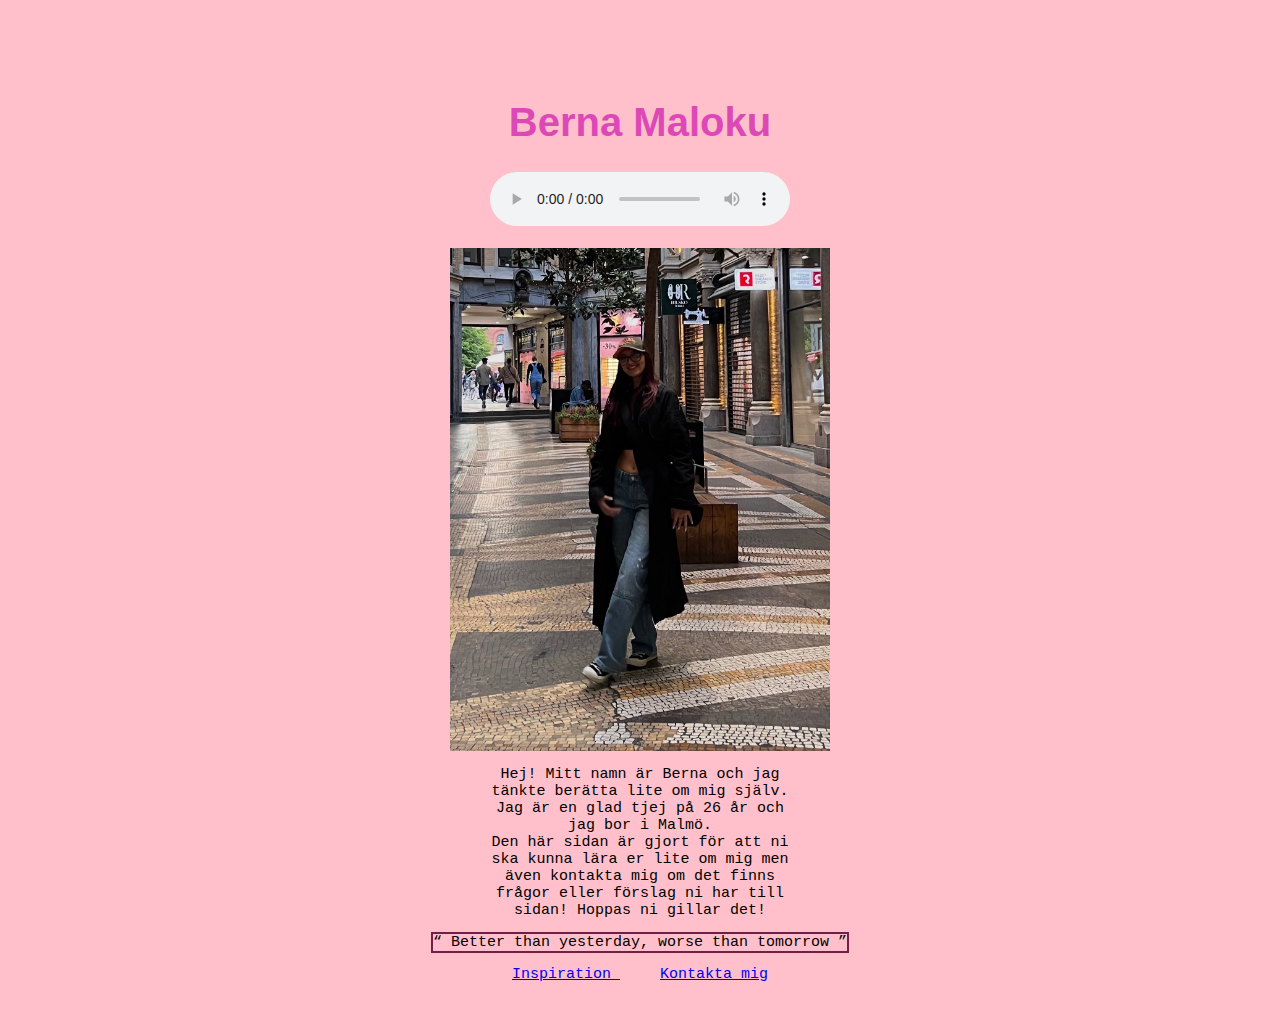
==== index.html @ b3c26b75 "All files uploaded" ====
<!DOCTYPE html>
<html lang="en">
  <head>
    <meta charset="UTF-8" />
    <meta http-equiv="X-UA-Compatible" content="IE=edge" />
    <meta name="viewport" content="width=device-width, initial-scale=1.0" />
    <title>Miniprojekt 1</title>
    <link rel="stylesheet" href="CSS/style.css" />
  </head>
  <body>
    <h1 class="mellanrum">Berna Maloku</h1>
    <audio controls play>
      <source src="Song/Song.mp3" />
    </audio>
    <br />
    <br />
    <img
      src="pic/bernam.JPG"
      alt="picture of myself"
      width="400"
      class="center"
    />

    <p class="blocktext">
      Hej! Mitt namn är Berna och jag tänkte berätta lite om mig själv. Jag är
      en glad tjej på 26 år och jag bor i Malmö. <br />
      Den här sidan är gjort för att ni ska kunna lära er lite om mig men även
      kontakta mig om det finns frågor eller förslag ni har till sidan! Hoppas
      ni gillar det!
    </p>

    <q> Better than yesterday, worse than tomorrow </q>
    <p>
      <a class="navlinks" href="/Html/link1.html"> Inspiration </a>

      <a class="navlinks" href="/Html/link2.html"> Kontakta mig</a>
    </p>
  </body>
</html>
---- CSS/style.css ----
h1 {
  text-align: center;
  color: rgb(220, 73, 183);
  font-family: Arial, Helvetica, sans-serif;
  font-size: 40px;
}
q {
  border: rgb(115, 29, 72) 2px solid;
}

h3 {
  color: rgb(103, 30, 91);
  font-size: larger;
}

body {
  background-color: pink;
}
* {
  text-align: center;
  text-overflow: ellipsis;
  font-family: monospace;
  font-size: 15px;
}

.blocktext {
  margin-left: auto;
  margin-right: auto;
  width: 20em;
}

.center {
  display: block;
  margin-left: auto;
  margin-right: auto;
  width: 30%;
}

a:hover {
  background-color: white;
}

.navlinks {
  margin-left: 20px;
  margin-right: 20px;
}

.mellanrum {
  margin-top: 100px;
}

.space {
  padding-top: 80px;
}

.button {
  margin-top: 20px;
}
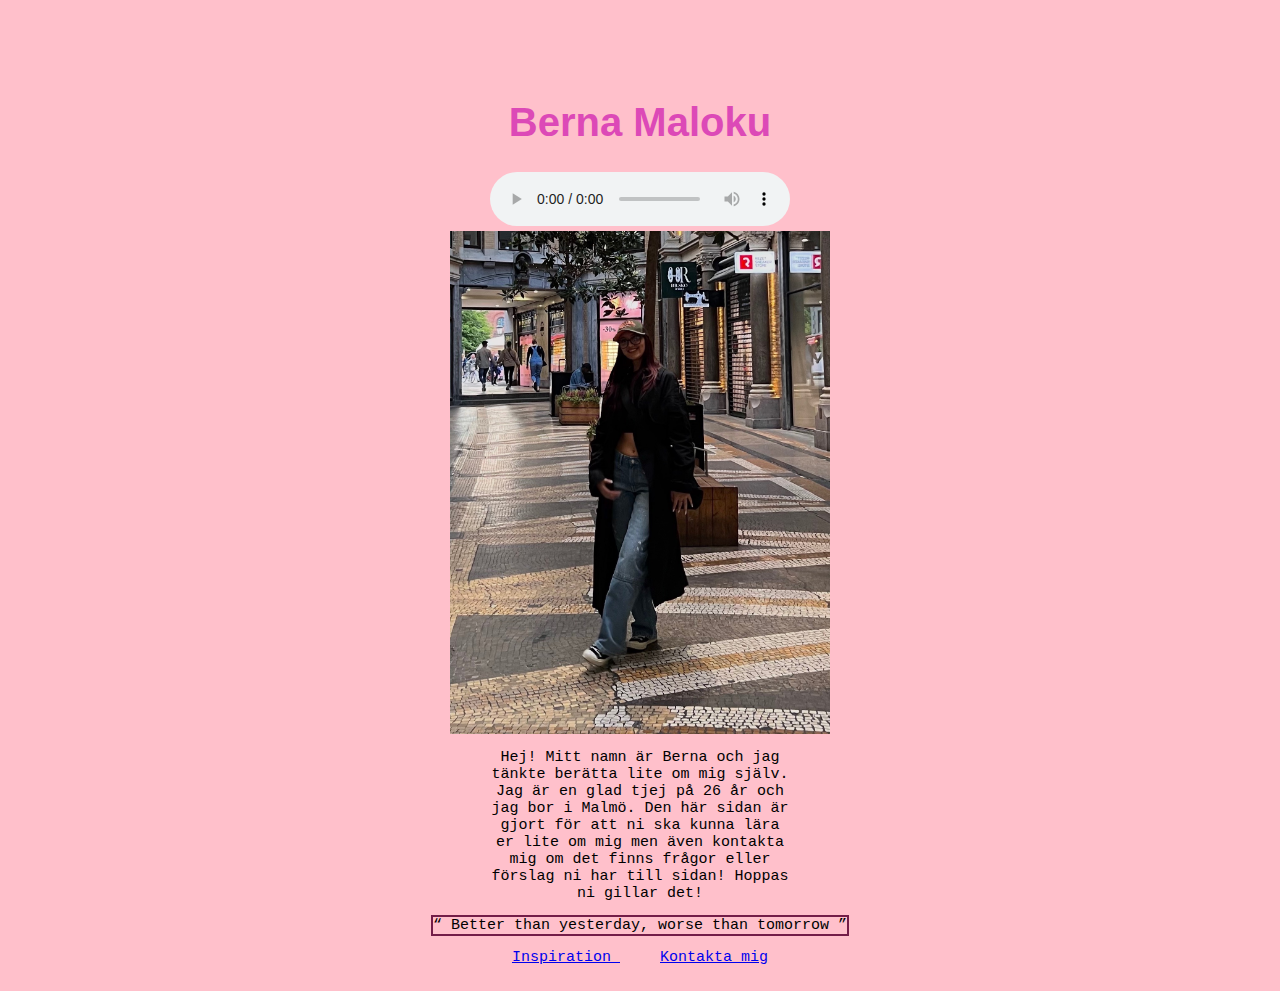
==== commit 9857d009: "Reuploaded everything!" ====
--- a/index.html
+++ b/index.html
@@ -12,8 +12,6 @@
     <audio controls play>
       <source src="Song/Song.mp3" />
     </audio>
-    <br />
-    <br />
     <img
       src="pic/bernam.JPG"
       alt="picture of myself"
@@ -23,7 +21,7 @@
 
     <p class="blocktext">
       Hej! Mitt namn är Berna och jag tänkte berätta lite om mig själv. Jag är
-      en glad tjej på 26 år och jag bor i Malmö. <br />
+      en glad tjej på 26 år och jag bor i Malmö.
       Den här sidan är gjort för att ni ska kunna lära er lite om mig men även
       kontakta mig om det finns frågor eller förslag ni har till sidan! Hoppas
       ni gillar det!
@@ -31,9 +29,9 @@
 
     <q> Better than yesterday, worse than tomorrow </q>
     <p>
-      <a class="navlinks" href="/Html/link1.html"> Inspiration </a>
+      <a class="navlinks" href="./Html/link1.html"> Inspiration </a>
 
-      <a class="navlinks" href="/Html/link2.html"> Kontakta mig</a>
+      <a class="navlinks" href="./Html/link2.html"> Kontakta mig</a>
     </p>
   </body>
 </html>
--- a/CSS/style.css
+++ b/CSS/style.css
@@ -56,3 +56,13 @@
 .button {
   margin-top: 20px;
 }
+
+.breaks {
+  width: 200px;
+  margin-left: auto;
+  margin-right: auto;
+}
+
+.text {
+  margin-top: 20px;
+}